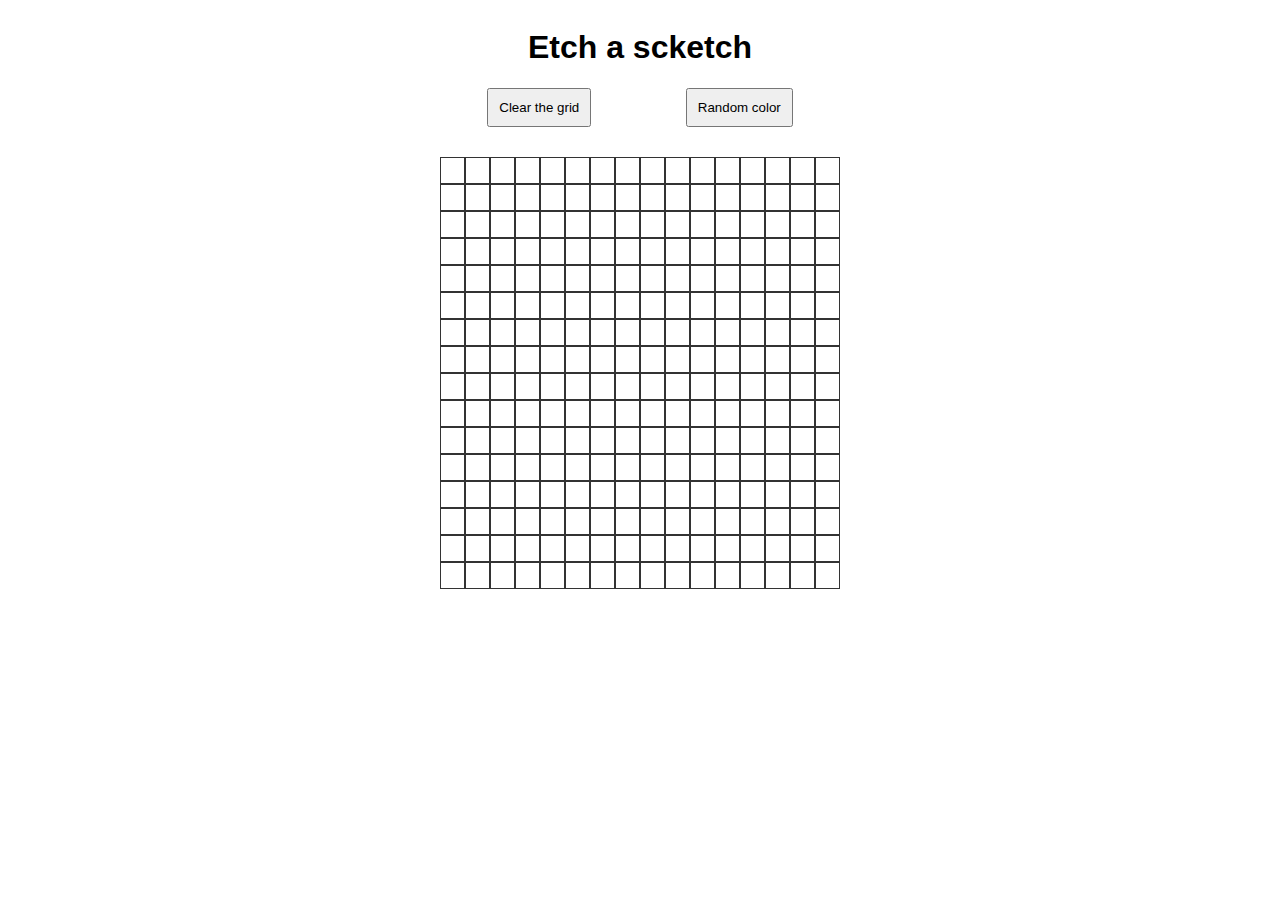
==== etch-a-sketch/index.html @ dc5e171d "project: Etch a Sketch" ====
<!DOCTYPE html>
<html lang="en">
<head>
	<meta charset="UTF-8">
	<title>Etch a scketch</title>
	<link rel="stylesheet" type="text/css" href="style.css">
</head>
<body>
	<main>
		<h1>Etch a scketch</h1>
		<div class="buttons">
			<button class="btn1">Clear the grid</button>
			<button class="btn2">Random color</button>
		</div>
		
		<!-- <div class="grid-container">

</div> -->
	</main>
	

<script
  src="https://code.jquery.com/jquery-3.3.1.min.js"
  integrity="sha256-FgpCb/KJQlLNfOu91ta32o/NMZxltwRo8QtmkMRdAu8="
  crossorigin="anonymous"></script>
	<script type="text/javascript" src="app.js"></script> 
</body>
</html>
---- etch-a-sketch/style.css ----
*{
font-family: sans-serif;	
}

.grid-container{
padding: 30px;
margin:auto;
width: 400px;
height: 400px;
}

h1 {
text-align: center;
}

button{
margin: auto;
padding: 10px;

}

main{
display: flex;
flex-direction: column;
align-items: center;
}

main .buttons{
display: flex;
flex-direction: row;
width: 400px;
}
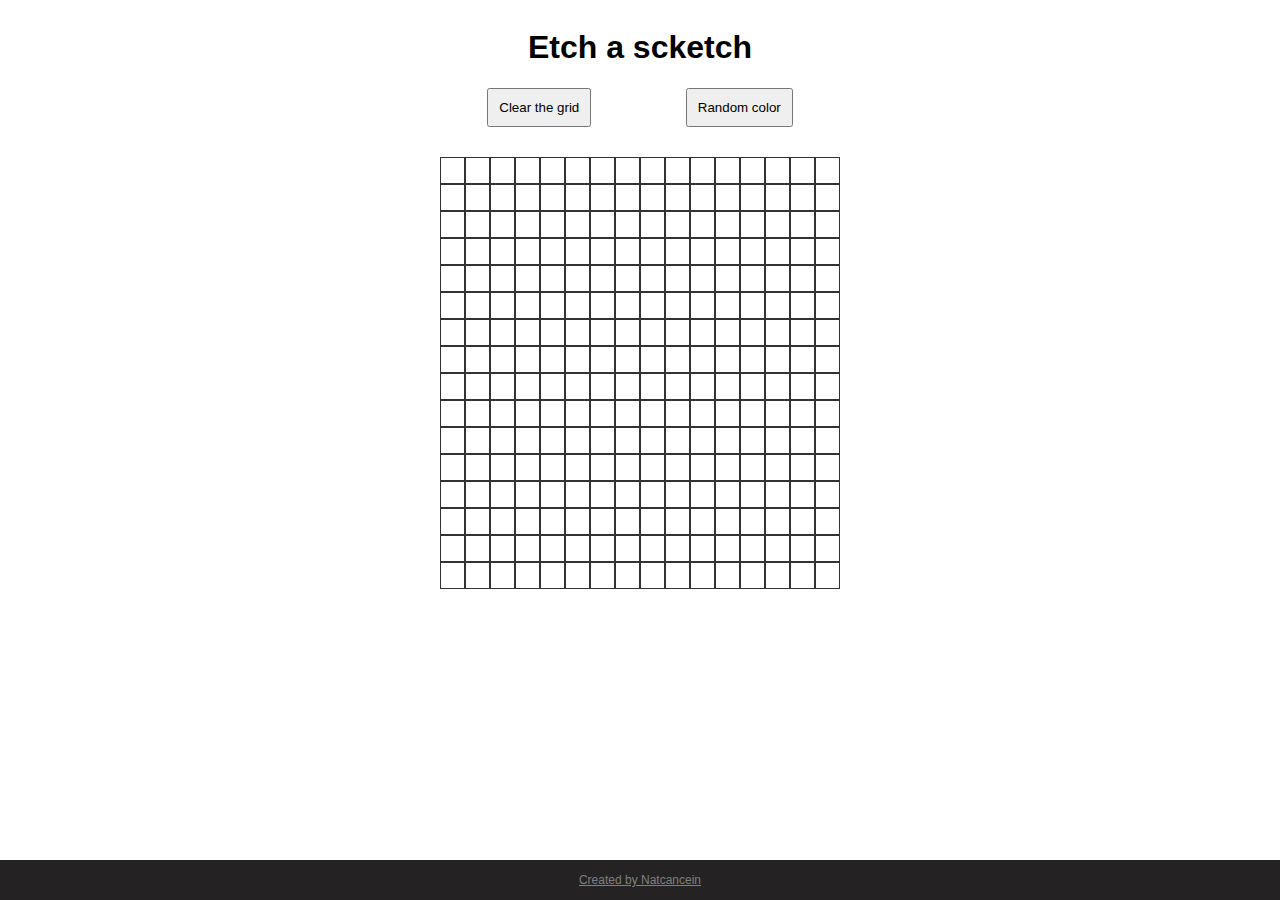
==== commit 84576ed2: "adding calculator project" ====
--- a/etch-a-sketch/index.html
+++ b/etch-a-sketch/index.html
@@ -18,7 +18,7 @@
 </div> -->
 	</main>
 	
-
+	<footer><a href="https://github.com/Natcancein">Created by Natcancein</a></footer>
 <script
   src="https://code.jquery.com/jquery-3.3.1.min.js"
   integrity="sha256-FgpCb/KJQlLNfOu91ta32o/NMZxltwRo8QtmkMRdAu8="
--- a/etch-a-sketch/style.css
+++ b/etch-a-sketch/style.css
@@ -29,4 +29,23 @@
 display: flex;
 flex-direction: row;
 width: 400px;
+}
+
+footer{
+	width:100%;
+	background-color: #242222;
+	position:fixed;
+	bottom:0;
+	text-align: center;
+	font-size: 12px;
+    line-height: 40px;
+    left: 0;
+}
+
+footer a{
+	color: gray;
+}
+
+footer a:hover{
+	color: white;
 }